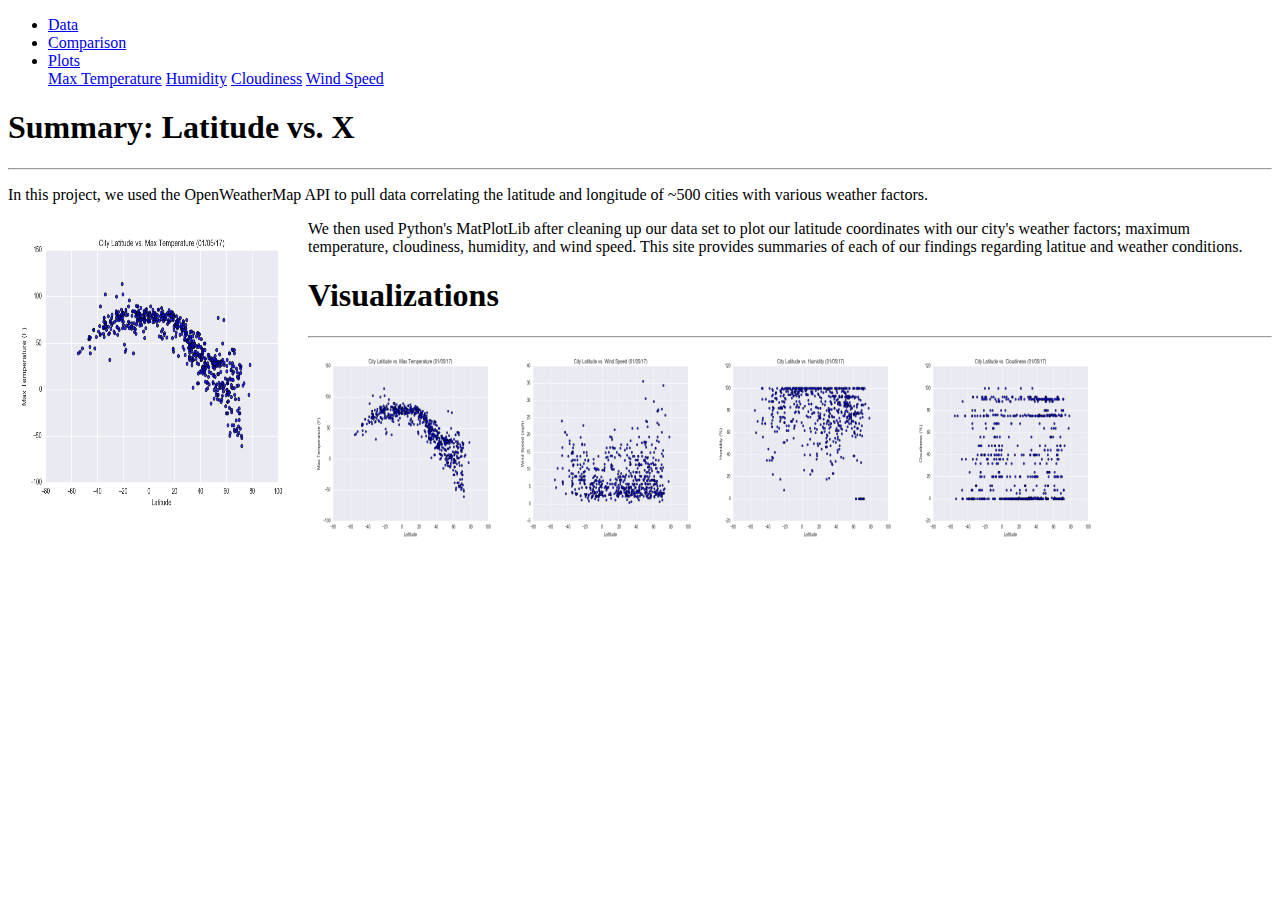
==== index.html @ 13569117 "help" ====
<!DOCTYPE html>
<html lang="en">
  <head>
    <meta charset="UTF-8">
    <meta name="viewport" content="width=device-width, initial-scale=1">
    <link href="https://cdn.jsdelivr.net/npm/bootstrap@5.0.2/dist/css/bootstrap.min.css" rel="stylesheet" integrity="sha384-EVSTQN3/azprG1Anm3QDgpJLIm9Nao0Yz1ztcQTwFspd3yD65VohhpuuCOmLASjC" crossorigin="anonymous">
    <link href="style.css" rel="stylesheet" type="text/css">
    <script src="https://cdn.jsdelivr.net/npm/bootstrap@5.0.2/dist/js/bootstrap.bundle.min.js" integrity="sha384-MrcW6ZMFYlzcLA8Nl+NtUVF0sA7MsXsP1UyJoMp4YLEuNSfAP+JcXn/tWtIaxVXM" crossorigin="anonymous"></script>
    <script src="https://cdnjs.cloudflare.com/ajax/libs/popper.js/1.14.7/umd/popper.min.js" integrity="sha384-UO2eT0CpHqdSJQ6hJty5KVphtPhzWj9WO1clHTMGa3JDZwrnQq4sF86dIHNDz0W1" crossorigin="anonymous"></script>
    <script src="https://code.jquery.com/jquery-3.3.1.slim.min.js" integrity="sha384-q8i/X+965DzO0rT7abK41JStQIAqVgRVzpbzo5smXKp4YfRvH+8abtTE1Pi6jizo" crossorigin="anonymous"></script>
  </head>

<body>
  <nav class="navbar navbar-expand-sm bg-light">
    <ul class="navbar-nav">
      <li class="nav-item">
        <a class="nav-link" href="#">Data</a>
      </li>
      <li class="nav-item">
        <a class="nav-link" href="#">Comparison</a>
      </li>
      <li class="nav-item dropdown">
        <a class="nav-link dropdown-toggle" href="#" id="navbardrop" data-toggle="dropdown">Plots</a>
        <div class="dropdown-menu">
          <a class="dropdown-item" href="temp.html">Max Temperature</a>
          <a class="dropdown-item" href="humidity.html">Humidity</a>
          <a class="dropdown-item" href="cloudiness.html">Cloudiness</a>
          <a class="dropdown-item" href="wind.html">Wind Speed</a>
        </div>
      </li>
    </ul>
  </nav> 
</div>
  
  
  <div class = "container-fluid">
      <section class = "row">
        <div class="col-md-8">
          <h1 class="text-info">Summary: Latitude vs. X</h1>
            <hr>
          <p>In this project, we used the OpenWeatherMap API to pull data correlating the latitude and longitude of ~500 cities with various weather factors. </p>
          <img class="img-fluid" src="./Resources/Fig1.png" alt="maxtemp" style="width:300px;height:300px;float:left">
          <p>We then used Python's MatPlotLib after cleaning up our data set to plot our latitude coordinates with our city's weather factors; maximum temperature, cloudiness, humidity, and wind speed. This site provides summaries of each of our findings regarding latitue and weather conditions.</p>
          </div>
        <div class = "col-md-4">
            <h1 class="text-info">Visualizations</h1>
            <hr>
            <a href="index.html">
            <img class="img-fluid" src="./Resources/Fig1.png" alt="maxtemp" style="width:200px;height:200px;float:left">
            </a>
            <a href="wind.html">
            <img class="img-fluid" src="./Resources/Fig4.png" alt="windspeed" style="width:200px;height:200px;float:left">
            </a>
            <a href="cloudiness.html">
            <img class="img-fluid" src="./Resources/Fig2.png" alt="cloudiness" style="width:200px;height:200px;float:left">
            </a>
            <a href="temp.html">
            <img class="img-fluid" src="./Resources/Fig3.png" alt="maxtemp" style="width:200px;height:200px;float:left">
            </a>
            </div>
          </div>
        </div>
      </section>

    
  </div>
</body>

</html>
---- style.css ----
.bgblue {
background-color: blanchedalmond;
}
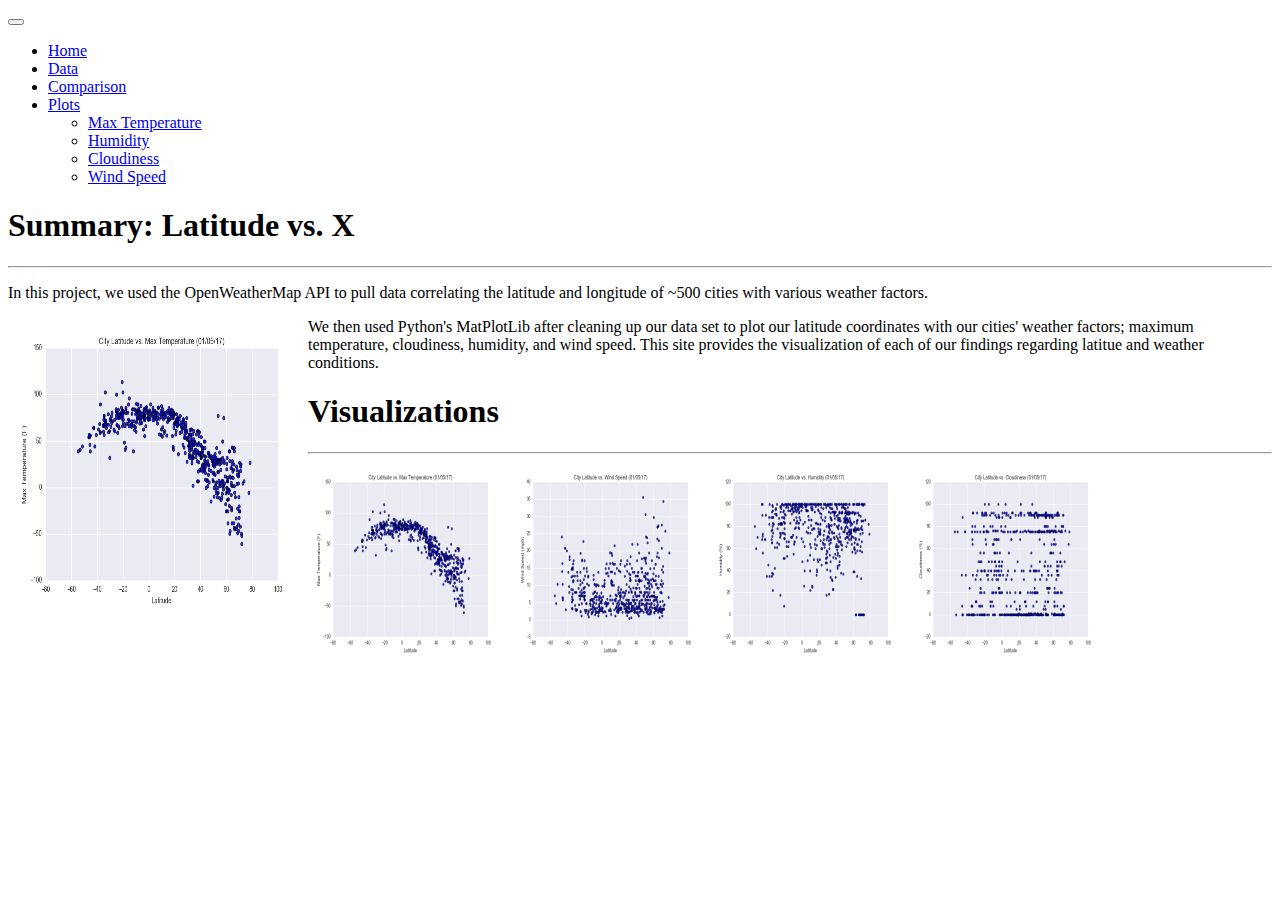
==== commit 6a61dcd5: "done" ====
--- a/index.html
+++ b/index.html
@@ -11,26 +11,37 @@
   </head>
 
 <body>
-  <nav class="navbar navbar-expand-sm bg-light">
-    <ul class="navbar-nav">
-      <li class="nav-item">
-        <a class="nav-link" href="#">Data</a>
-      </li>
-      <li class="nav-item">
-        <a class="nav-link" href="#">Comparison</a>
-      </li>
-      <li class="nav-item dropdown">
-        <a class="nav-link dropdown-toggle" href="#" id="navbardrop" data-toggle="dropdown">Plots</a>
-        <div class="dropdown-menu">
-          <a class="dropdown-item" href="temp.html">Max Temperature</a>
-          <a class="dropdown-item" href="humidity.html">Humidity</a>
-          <a class="dropdown-item" href="cloudiness.html">Cloudiness</a>
-          <a class="dropdown-item" href="wind.html">Wind Speed</a>
-        </div>
-      </li>
-    </ul>
-  </nav> 
-</div>
+  <nav class="navbar navbar-expand-sm bg-info navbar-light">
+    <div class="container-fluid">
+      <button class="navbar-toggler" type="button" data-bs-toggle="collapse" data-bs-target="#collapsibleNavbar">
+        <span class="navbar-toggler-icon"></span>
+      </button>
+      <div class="collapse navbar-collapse" id="collapsibleNavbar">
+        <ul class="navbar-nav">
+          <li class="nav-item">
+            <a class="nav-link" href="index.html">Home</a>
+          </li>
+          <li class="nav-item">
+            <a class="nav-link" href="data.html">Data</a>
+
+          </li>
+          <li class="nav-item">
+            <a class="nav-link" href="comparison.html">Comparison</a>
+          </li>
+          <li class="nav-item dropdown">
+            <a class="nav-link dropdown-toggle" href="#" role="button" data-bs-toggle="dropdown">Plots</a>
+            <ul class="dropdown-menu">
+              <li><a class="dropdown-item" href="temp.html">Max Temperature</a></li>
+              <li><a class="dropdown-item" href="humidity.html">Humidity</a></li>
+              <li><a class="dropdown-item" href="cloudiness.html">Cloudiness</a></li>
+              <li><a class="dropdown-item" href="wind.html">Wind Speed</a></li>
+            </ul>
+          </li>
+        </ul>
+      </div>
+    </div>
+  </nav>
+  
   
   
   <div class = "container-fluid">
@@ -40,7 +51,8 @@
             <hr>
           <p>In this project, we used the OpenWeatherMap API to pull data correlating the latitude and longitude of ~500 cities with various weather factors. </p>
           <img class="img-fluid" src="./Resources/Fig1.png" alt="maxtemp" style="width:300px;height:300px;float:left">
-          <p>We then used Python's MatPlotLib after cleaning up our data set to plot our latitude coordinates with our city's weather factors; maximum temperature, cloudiness, humidity, and wind speed. This site provides summaries of each of our findings regarding latitue and weather conditions.</p>
+          <p>We then used Python's MatPlotLib after cleaning up our data set to plot our latitude coordinates with our cities' weather factors; maximum temperature, cloudiness, humidity, and wind speed. 
+            This site provides the visualization of each of our findings regarding latitue and weather conditions.</p>
           </div>
         <div class = "col-md-4">
             <h1 class="text-info">Visualizations</h1>
